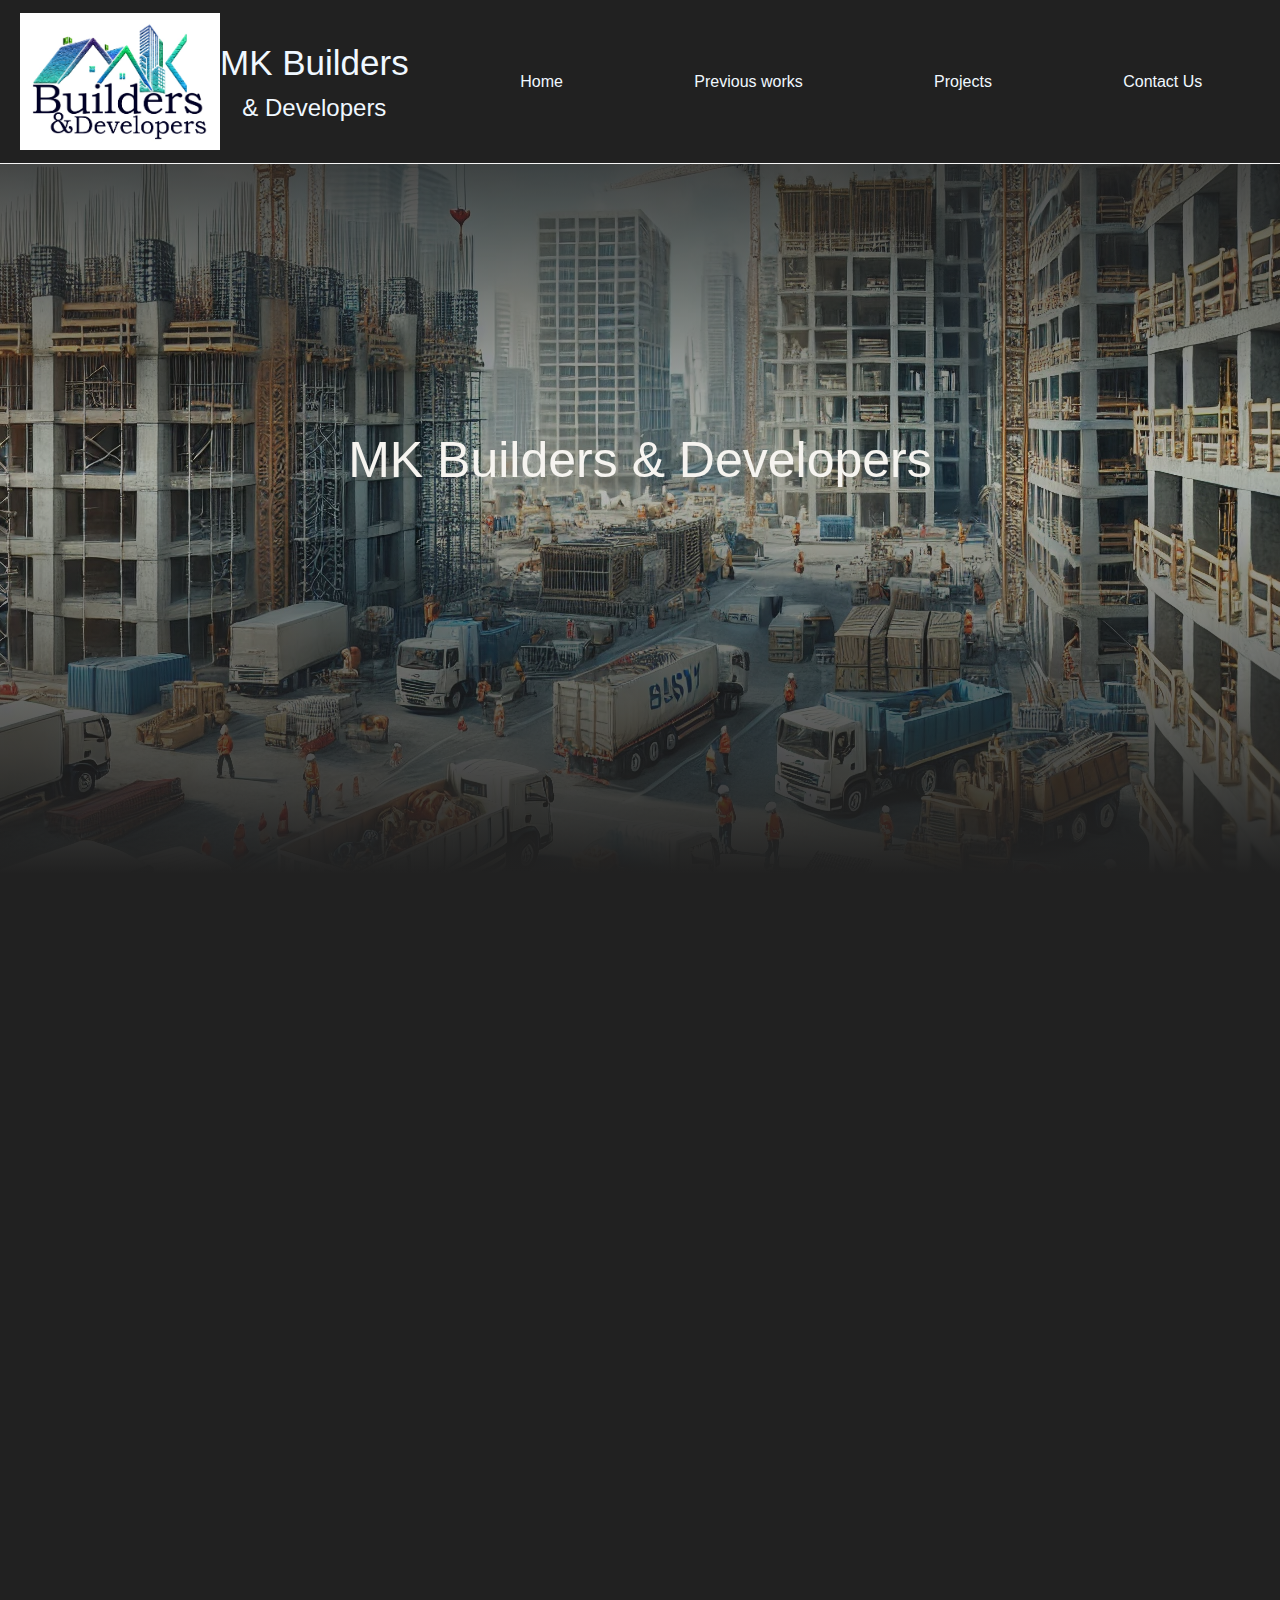
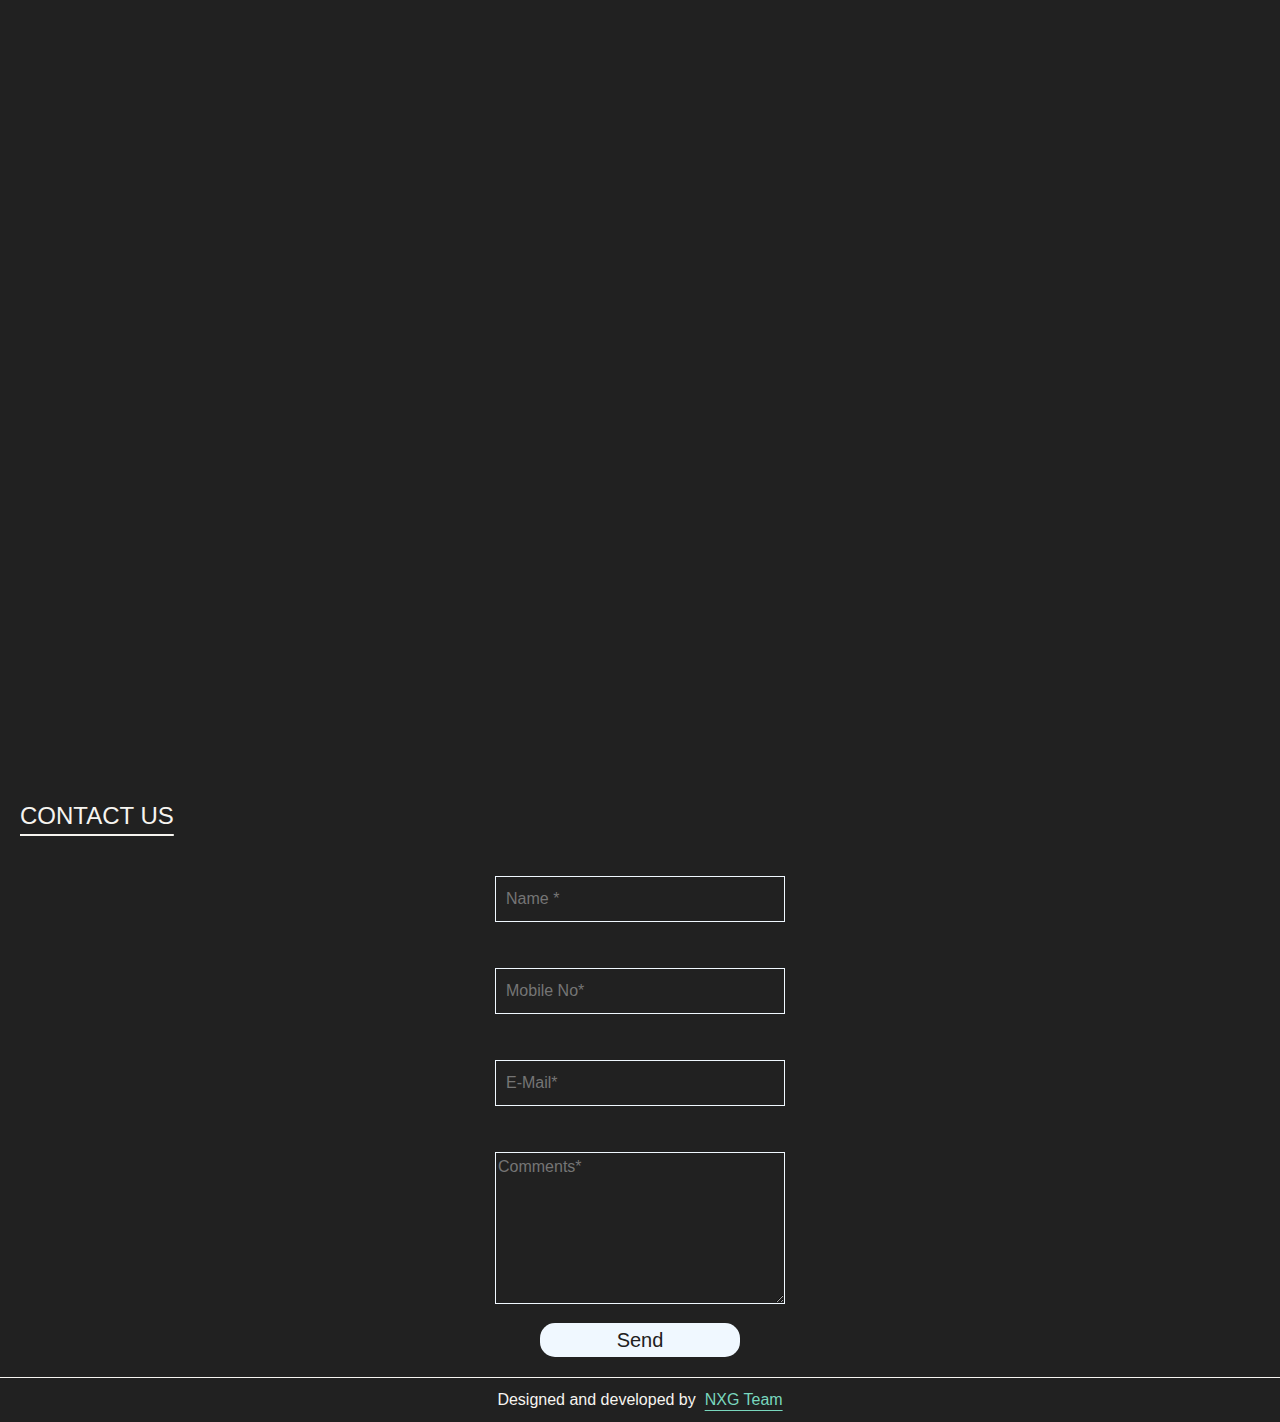
==== main.html.html @ bfdc7712 "Add files via upload" ====
<!DOCTYPE html>
<html lang="en">

<head>
  <meta charset="UTF-8">
  <meta name="viewport" content="width=device-width, initial-scale=1.0">
  <title>MK Builders & Developers</title>
  <link href="https://cdn.jsdelivr.net/npm/bootstrap@5.3.3/dist/css/bootstrap.min.css" rel="stylesheet"
    integrity="sha384-QWTKZyjpPEjISv5WaRU9OFeRpok6YctnYmDr5pNlyT2bRjXh0JMhjY6hW+ALEwIH" crossorigin="anonymous">
  <link rel="stylesheet" href="style.css">
  <link href="https://unpkg.com/aos@2.3.1/dist/aos.css" rel="stylesheet">
</head>

<body id="home">

  <nav class="navbar navbar-expand-lg bg-body-tertiary">
    <div class="container-fluid sep ">
      <div class="mob">
        <a class=" navbar-brand logo" href="#home">
          <div class="leftlogo"> <img src="./assets/logo dp 1.jpg" alt="" width="200">
            <div class="mkb"><span style="font-size: 35px;">MK Builders</span>
              <span>& Developers</span>
            </div>
          </div>
        </a>
        <button class="navbar-toggler" type="button" data-bs-toggle="collapse" data-bs-target="#navbarNavAltMarkup"
          aria-controls="navbarNavAltMarkup" aria-expanded="false" aria-label="Toggle navigation">
          <span>=</span>
        </button>
      </div>
      <div class="collapse navbar-collapse " id="navbarNavAltMarkup">
        <div class="navbar-nav items">
          <a class="nav-link" aria-current="page" href="#home">Home</a>
          <a class="nav-link" href="#previous-works">Previous works</a>
          <a class="nav-link" href="#pricing">Projects</a>
          <a class="nav-link" href="#contact">Contact Us</a>
        </div>
      </div>
    </div>
  </nav>
  <div class="img">
    <div class="img-content" data-aos="fade-down" data-aos-duration="1000">
      MK Builders & Developers
    </div>
  </div>
  <div id="previous-works"></div>
  <div class="previous-works">
    <h2 data-aos="fade-right" data-aos-duration="2000">OUR SUCCESSFUL PROJECTS</h2>
    <div class="previous-works-images">
      <div class="container-animate " data-aos="fade" data-aos-duration="1500">
        <div class="img-animate residential">
          <h2>RESIDENTIAL<br />CONSTRUCTIONS</h2>
        </div>
        <div class="img-animate industrial">
          <h2>INDUSTRIAL<br />CONSTRUCTIONS</h2>

        </div>
        <div class="img-animate infrastructral">
          <h2>INFRASTRUCTURAL<br />CONSTRUCTIONS</h2>

        </div>
        <div class="img-animate commercial">
          <h2>COMMERCIAL<br />CONSTRUCTIONS</h2>

        </div>
      </div>
    </div>
  </div>
  <div id="pricing" style="margin-bottom: 120px;"></div>
  <h2 data-aos="fade-right" data-aos-duration="1000">OUR WORK</h2>
  <div class="pricing">
    <div class="pri-image" data-aos="fade-right" data-aos-duration="1000">
      <img src="./assets/worker_screenscho-removebg-hd.png" width="350">
    </div>
    <div class="pri-content" data-aos="fade-left" data-aos-duration="1000">
      <p>



        We believe every dream deserves a strong foundation, and at MK Builders & Developers , we are committed to
        turning your vision into reality within your budget. Whether it’s a cozy home, a stylish office, or a
        large-scale commercial project, we tailor our services to meet your needs and price range without compromising
        on quality.
        <br><br>
        Our team combines creativity, precision, and expert craftsmanship to deliver spaces that are both beautiful and
        durable. From the initial planning to the finishing touches, we handle every detail with care, ensuring a
        seamless experience and outstanding results.
        <br><br>
        What sets us apart is our dedication to customer satisfaction, transparency, and innovation. We don’t just build
        structures; we create spaces that inspire and last a lifetime. Let’s work together to bring your dreams to
        life—one step, one brick, and one foundation at a time
      </p>

    </div>
  </div>
  <h2>CONTACT US</h2>
  <div class="contact" id="contact">
    <form id="contactForm" onsubmit="sendEmail(event)">
      <input type="text" name="name" placeholder="Name *" required> <br><br>
      <input type="number" name="phno" required placeholder="Mobile No*"> <br><br>
      <input type="email" name="mailid" required placeholder="E-Mail*"> <br><br>
      <textarea name="comments" required placeholder="Comments*"></textarea>
      <button type="submit" class="but">Send</button>
    </form>
  </div>
      <script src="https://cdn.emailjs.com/dist/email.min.js"></script>
    <script>
      (function() {
        emailjs.init("xdwvzulbBYLclsTvu"); // Replace with your EmailJS public key
      })();

      function sendEmail(event) {
        event.preventDefault();
        const form = document.getElementById('contactForm');
        const formData = new FormData(form);

        emailjs.sendForm('service_nkwk076', 'template_nnib0bd', form)
          .then(() => alert('Email sent successfully!'))
          .catch(() => alert('Failed to send email.'));
      }
    </script>
  
  </div>
  <footer>Designed and developed by &nbsp; <u> <a >NXG Team</a></u></footer>
  <script src="https://cdn.jsdelivr.net/npm/bootstrap@5.3.3/dist/js/bootstrap.bundle.min.js"
    integrity="sha384-YvpcrYf0tY3lHB60NNkmXc5s9fDVZLESaAA55NDzOxhy9GkcIdslK1eN7N6jIeHz"
    crossorigin="anonymous"></script>
  <script src="https://unpkg.com/aos@2.3.1/dist/aos.js"></script>
  <script>
    AOS.init();
  </script>
</body>

</html>
<!-- // function sendToWhatsApp(event) {
  //   event.preventDefault(); // Prevent form submission

  //   // Get form data
  //   const form = document.getElementById('contactForm');
  //   const name = form.querySelector('input[name="name"]').value;
  //   const mailid = form.querySelector('input[name="mailid"]').value;
  //   const phno = form.querySelector('input[name="phno"]').value; // Added phone number
  //   const comments = form.querySelector('textarea[name="comments"]').value;

  //   // Construct WhatsApp message
  //   const message = `Name: ${encodeURIComponent(name)}%0AEmail: ${encodeURIComponent(mailid)}%0APhone: ${encodeURIComponent(phno)}%0AComments: ${encodeURIComponent(comments)}`;

  //   // Redirect to WhatsApp
  //   const phoneNumber = '919080924519'; // Correct phone number with country code
  //   const whatsappURL = `https://wa.me/${phoneNumber}?text=${message}`;
  //   window.open(whatsappURL, '_blank'); // Open in a new tab
  // } -->
---- style.css ----
:root{

    --c1:#212121;
    --c2:#4DA1A9;
    --c3:#79D7BE;
    --c4:#F6F4F0;
}
html{
    overflow-x: hidden;
    scroll-behavior: smooth;
}

body{
    font-family: 'Segoe UI', Tahoma, Geneva, Verdana, sans-serif;
    font-weight: 500;
    color: var(--c4);
    background: var(--c1);
    overflow-x: hidden;
    margin: 0;
    padding: 0;
    box-sizing: border-box;
}

.navbar {
    background-color: #212121 !important;
    color: whitesmoke !important;
    z-index: 1000; /* Higher to ensure it's above other elements */
    position: fixed;
    top: 0; /* Position it at the top of the viewport */
    border-bottom: 1px solid;
    width: 100%;
    display:  flex !important;
    align-items: center !important;
}

.navbar *{
    color: aliceblue;
}
.navbar *:hover{
    color: var(--c3);
}
.sep *{
    display: flex;
}
.logo{
    font-size: 24px;
    padding-left: 8px;
    padding-right:30px;
    width: 100%;
}
.items{
    width: 100%;
    display: flex;
    justify-content:space-around;
}
.img{
    width: 100%;
    position: relative;
    top: 64px;
    height: 90vh;
    background-image: linear-gradient(to bottom, #212121, #0000003e, #212121), 
    url("./assets/bg16.5.webp"); 
    background-position: center;
    
}
.img-content{
    height: 88vh;
    display: flex;
    align-items: center;
    justify-content: space-around;
    font-size: 50px;
}

.previous-works{
    width: 100%;
    margin-top: 70px;
    margin-bottom: 50px;
}
.previous-works-images{
    margin-top: 20PX;
    width: 100%;
    top: 50px;
    display: flex;
    flex-direction: column;
    justify-content: center;
    align-items: center;
}
.container-animate{
    width: 90%;
    display: flex;
    flex-wrap: wrap;
    align-items: center;
    justify-content: center;
    border-radius: 30px;
}
.img-animate{
    width: 400px;
    height: 300px;
    background-position: center;
    background-size: cover;
    margin: 30px;
    cursor: pointer;
    border-radius: 30px;
    display: flex;
    align-items: center;
    justify-content: center;
}
.img-animate h2{
    opacity: 0;
    color: aliceblue;
    margin: 0px;
    transition: all 1s;
}
.img-animate:hover h2{
            opacity: 1;
        }
.img-animate:hover{
    padding: 1%;
    color: aliceblue;
}
.residential{
    background-image: url("https://www.shernaproperties.com/wp-content/uploads/2023/05/luxury-villa.jpg");
}
.industrial{
    background-image: url("https://cdn.pixabay.com/photo/2024/06/29/11/00/ai-generated-8861246_640.jpg");
}
.infrastructral{
    background-image: url("https://img.freepik.com/free-photo/brdige_1127-383.jpg");
}
.commercial{
    background-image: url("https://cdn.britannica.com/96/115096-050-5AFDAF5D/Bellagio-Hotel-Casino-Las-Vegas.jpg");
}

.residential:hover{
    background-image: linear-gradient(to bottom, #212121, #0000003e, #212121), url("https://www.shernaproperties.com/wp-content/uploads/2023/05/luxury-villa.jpg");
}
.industrial:hover{
    background-image: linear-gradient(to bottom, #212121, #0000003e, #212121), url("https://cdn.pixabay.com/photo/2024/06/29/11/00/ai-generated-8861246_640.jpg");
}
.infrastructral:hover{
    background-image: linear-gradient(to bottom, #212121, #0000003e, #212121), url("https://img.freepik.com/free-photo/brdige_1127-383.jpg");
}
.commercial:hover{
    background-image: linear-gradient(to bottom, #212121, #0000003e, #212121), url("https://cdn.britannica.com/96/115096-050-5AFDAF5D/Bellagio-Hotel-Casino-Las-Vegas.jpg");
}   
::-webkit-scrollbar{
    display: none;
}
.pricing{
    
    display: flex;
    align-items: center;
    justify-content: space-evenly;
    padding: 10px;
    flex-wrap: wrap;
    margin-bottom: 50px;
}
.pri-image img{
    height: 350px;
}
.pricing *{
    padding: 1PX;
}
.pri-content{
    width: 68%;
}
.pri-content p{
    font-size:20px;
    text-align: justify;
}
a{
    color: aliceblue;
    text-decoration: none;
}
.but{
    width:200px;
    padding: 2px;
    border-radius: 15px;
    outline: none;
    font-size: 20px;
    border: none;
    background-color: aliceblue;
    color: #212121;
}
    a {
        color: aliceblue; /* Default color */
        text-decoration: none; /* Prevents underline */
    }
    
    a:hover {
        color: var(--c3); /* Optional: color when hovering */
    }
    
    a:visited {
        color: aliceblue; /* Keeps the same color after clicking */
    }
    
    a:active {
        color: var(--c3); /* Optional: color when actively clicking */
    }
.contact{
    display: flex;
    flex-direction: column;
    align-items: center;
    justify-content: center;   
    border-bottom: 1px solid;
}   
form{
    
    width: 90%;
    display: flex;
    align-items: center;
    flex-direction: column;
    justify-content: center;
} 
.f-c{
    
    display: flex;
    width: 90%;
}
.row1{
    margin-top: 20px;
    display: flex;
    width:50%;
    padding: 10px;
}
.item{
    width: 55%;
    padding: 8px;
}
input{
    width: 25%;
    background-color: #212121;
    border: none;
    outline: 1px solid aliceblue;
    color: aliceblue;
    padding: 10px;
}
textarea{
    width:25%;
    height: 150px;
    background-color: #212121;
    border: none;
    outline: 1px solid aliceblue;
    color: aliceblue;
}
.item h5{
    width: 50%;
}
.br{
    border-right:1px solid ;
}
h2{
    
    font-size: 24px;
    margin-left: 20px;
    padding-bottom: 7px;
    text-decoration: underline;
    text-underline-offset: 10px;
    margin-bottom: 40px;
    margin-top: 100px;
}
.but{
    margin: 20px;

}
.img-animate h2{
    text-decoration: none;
}
@media screen and (max-width:991px) {
    
    .mob{
        display: flex;
        align-items: center;
        justify-content: space-between;
        width: 100%;
    }
    .mob button{
        display: flex;
        width: 20%;
        align-items: end;
        justify-content: center;
    }
    button span{
        font-size: 30px;
    }
    .img,.img-content{
        height: 50vh;
        font-size: 40px;
    }
    .pri-content{
        width: 95%;
    }
    .f-c{
        display: block;
    }
    .row1{
        width: 100%;
    }
    .br{
        border: none;
    }
    .item h5{
        width: 60%;
    }
    }
footer{
    padding: 10px;
    display: flex;
    align-items: center;
    justify-content: center;
    text-underline-offset: 5px;
}
footer u{
    color: var(--c3);
}
footer a{
    color: var(--c3);
}
footer a:visited{
    color: var(--c3);
}
input[type="number"]::-webkit-inner-spin-button, 
input[type="number"]::-webkit-outer-spin-button { 
    -webkit-appearance: none; 
    margin: 0; 
}

input[type="number"] {
    -moz-appearance: textfield; /* For Firefox */
}
.leftlogo{
    display: flex;
    align-items: center;
    justify-content: center;
}
.mkb{
    display: flex;
    flex-direction: column;
    align-items: center;
}
#contactForm h5{
    display: inline;
}
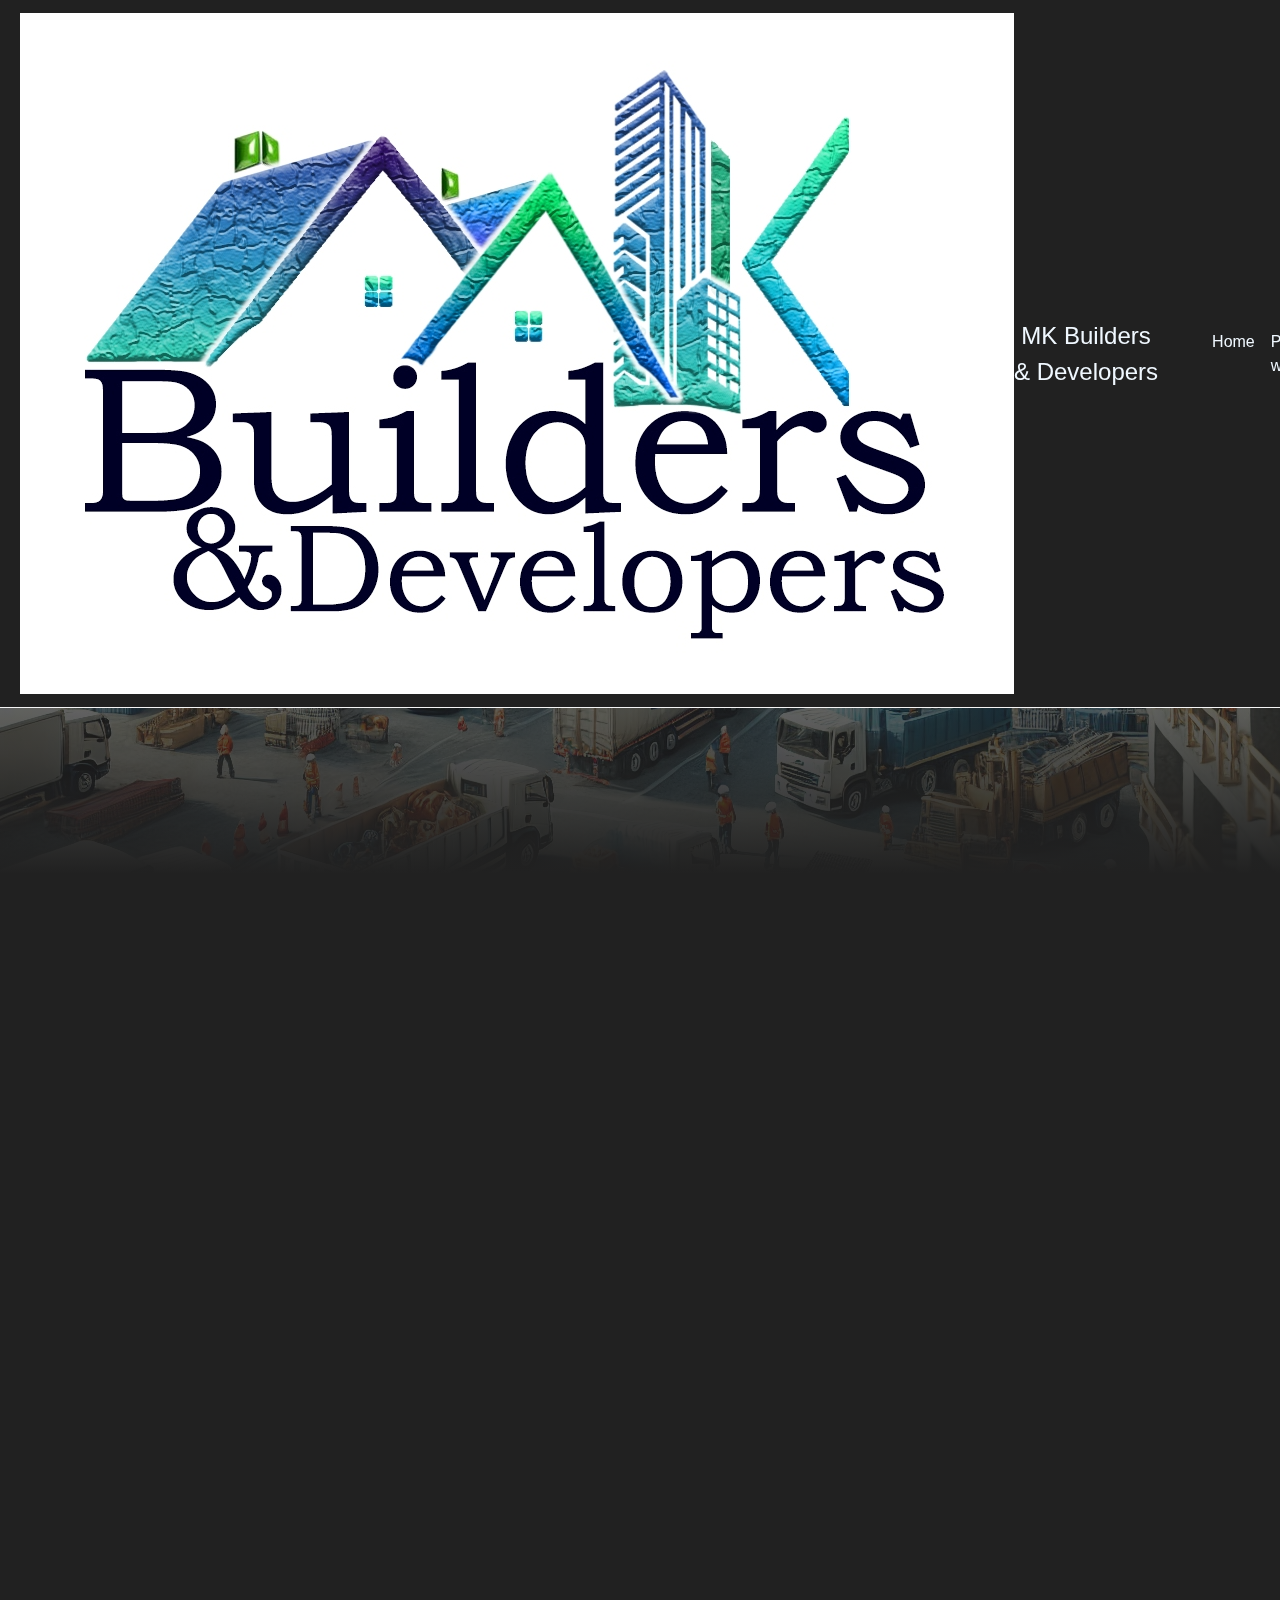
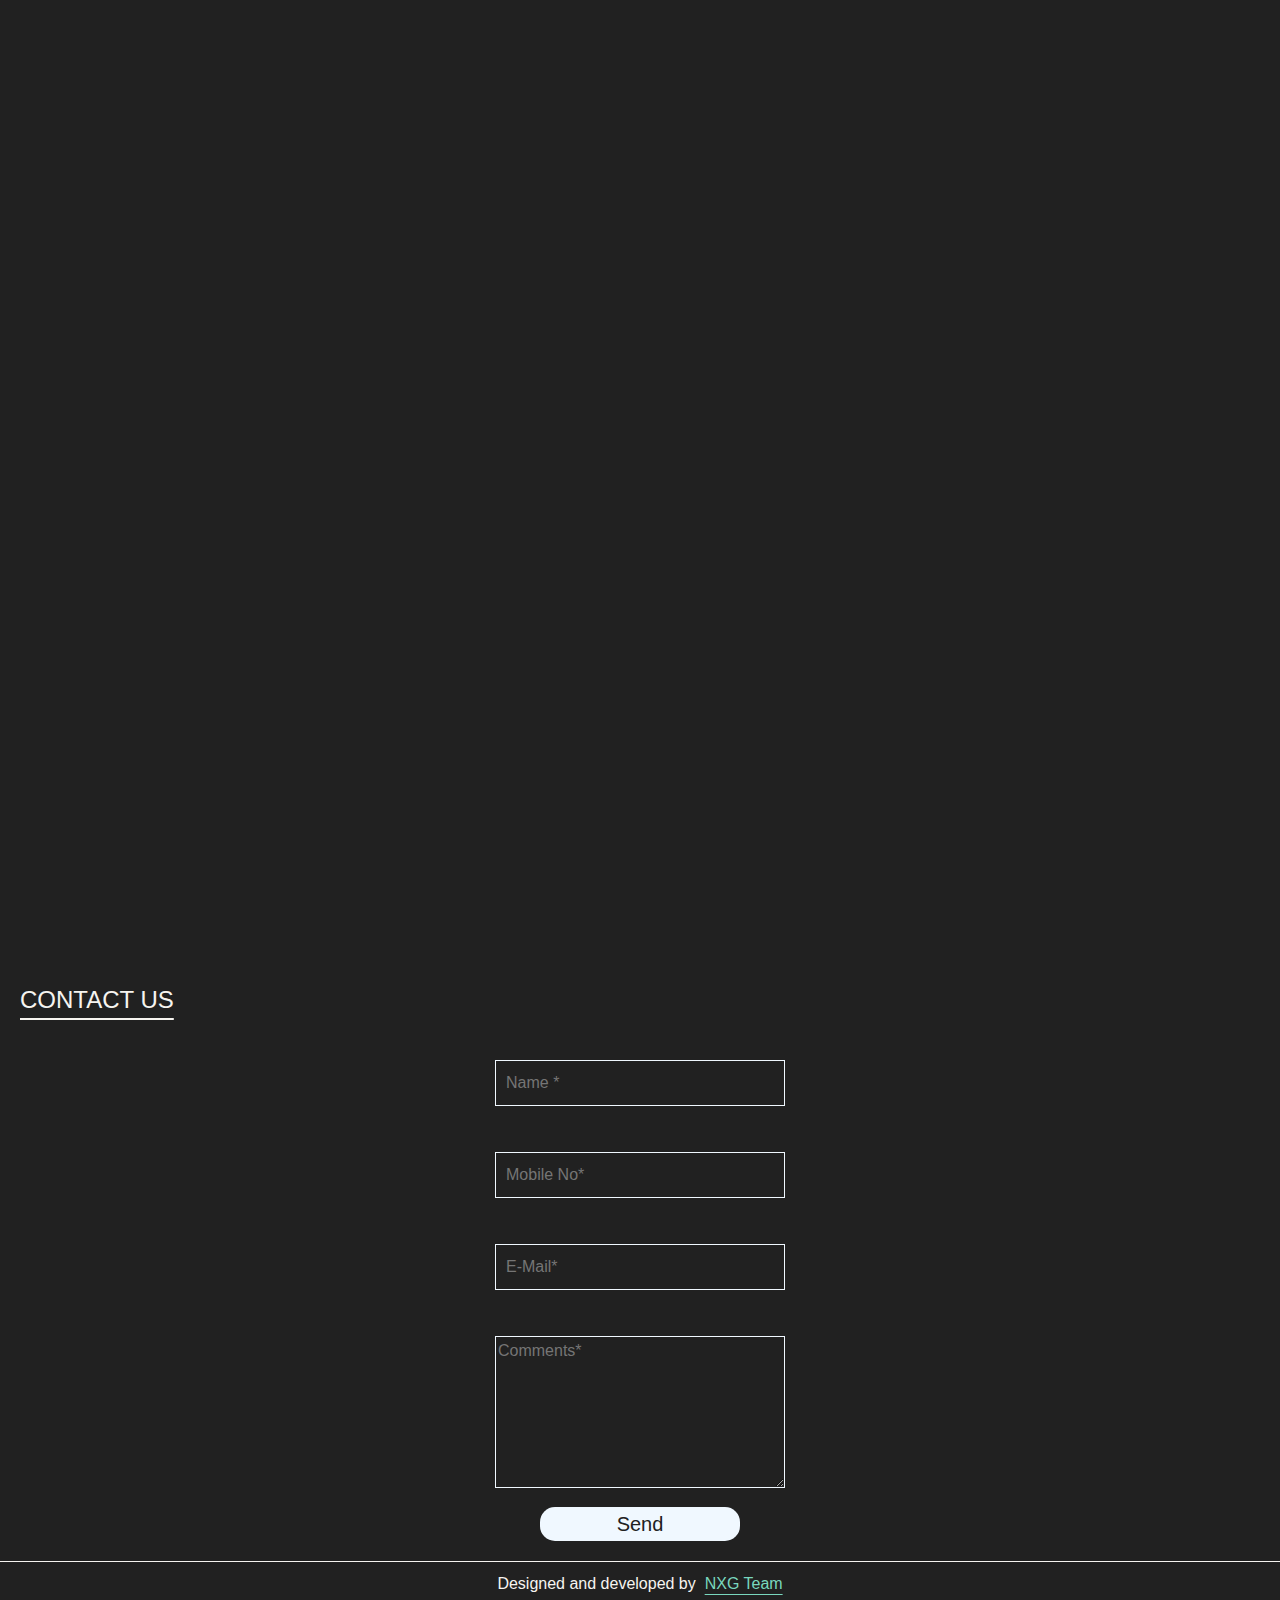
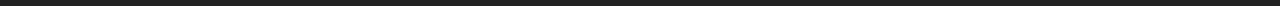
==== commit 0fad3896: "Update main.html.html" ====
--- a/main.html.html
+++ b/main.html.html
@@ -17,8 +17,8 @@
     <div class="container-fluid sep ">
       <div class="mob">
         <a class=" navbar-brand logo" href="#home">
-          <div class="leftlogo"> <img src="./assets/logo dp 1.jpg" alt="" width="200">
-            <div class="mkb"><span style="font-size: 35px;">MK Builders</span>
+          <div class="leftlogo"> <img src="./assets/logo dp 1.jpg" alt="" >
+            <div class="mkb"><span>MK Builders</span>
               <span>& Developers</span>
             </div>
           </div>
@@ -72,7 +72,7 @@
     <div class="pri-image" data-aos="fade-right" data-aos-duration="1000">
       <img src="./assets/worker_screenscho-removebg-hd.png" width="350">
     </div>
-    <div class="pri-content" data-aos="fade-left" data-aos-duration="1000">
+    <div class="  " data-aos="fade-left" data-aos-duration="1000">
       <p>
 
 
@@ -149,4 +149,4 @@
   //   const phoneNumber = '919080924519'; // Correct phone number with country code
   //   const whatsappURL = `https://wa.me/${phoneNumber}?text=${message}`;
   //   window.open(whatsappURL, '_blank'); // Open in a new tab
-  // } -->+  // } -->
